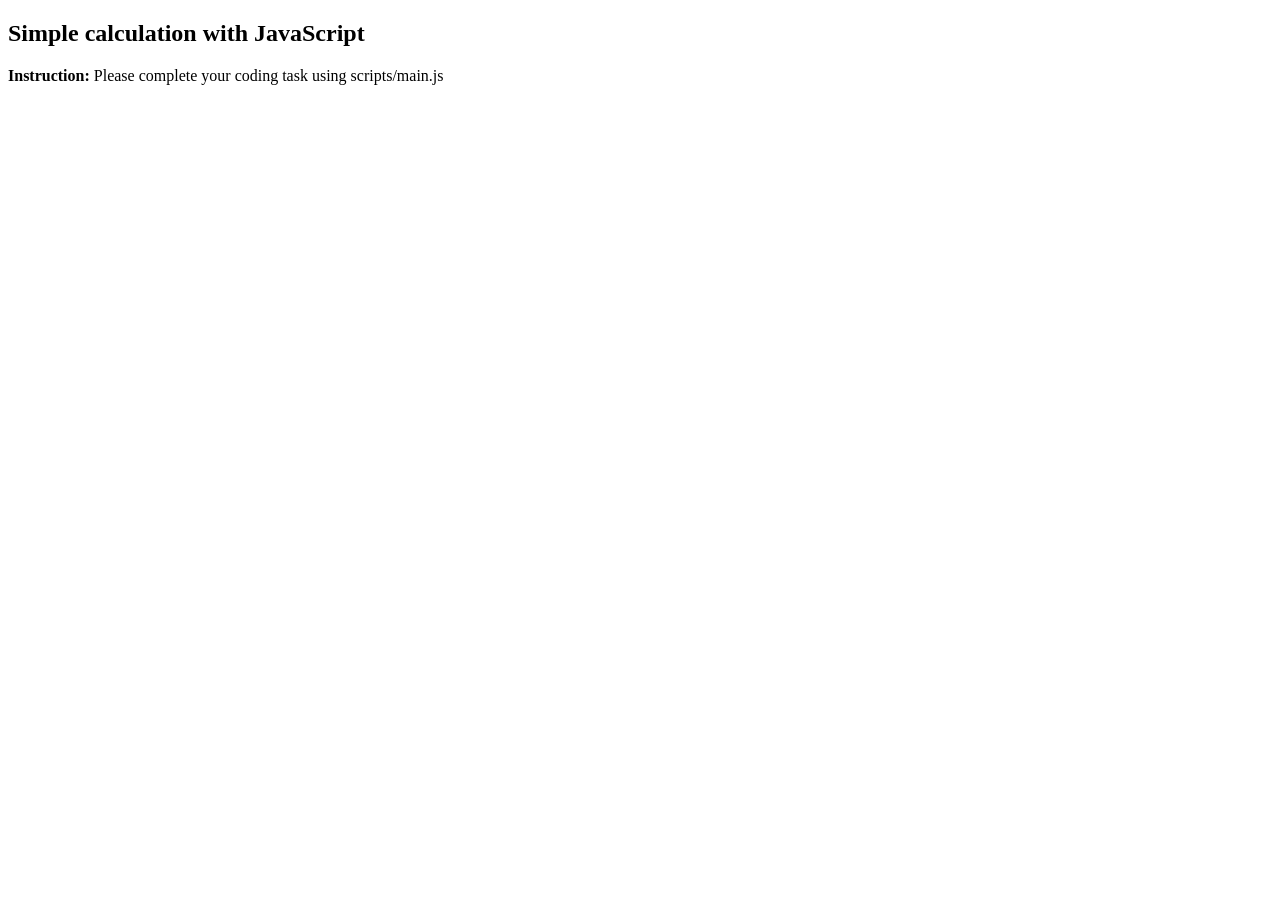
==== index.html @ e71f4c58 "Add files via upload" ====
<!DOCTYPE html>
<html lang="en">
<head>
	<title>IAT339 Week 7 Lab - JavaScript</title>
	<meta charset="UTF-8">
</head>
<body>
	<h2>Simple calculation with JavaScript</h2>
	<p><b>Instruction:</b>&nbsp;Please complete your coding task using scripts/main.js</p>

	<script src="scripts/main.js"></script>
</body>
</html>
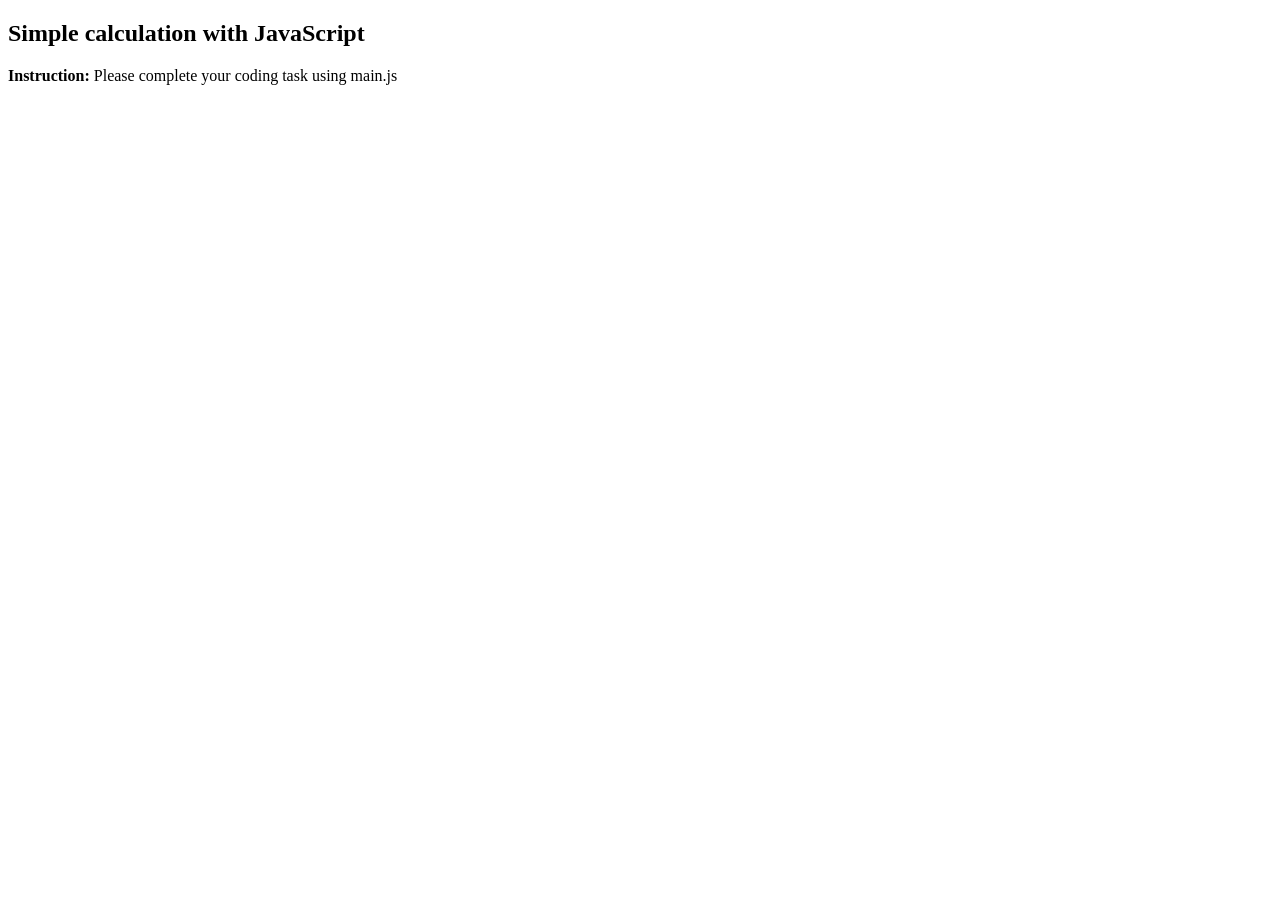
==== commit fcd0c804: "Update index.html" ====
--- a/index.html
+++ b/index.html
@@ -6,8 +6,8 @@
 </head>
 <body>
 	<h2>Simple calculation with JavaScript</h2>
-	<p><b>Instruction:</b>&nbsp;Please complete your coding task using scripts/main.js</p>
+	<p><b>Instruction:</b>&nbsp;Please complete your coding task using main.js</p>
 
-	<script src="scripts/main.js"></script>
+	<script src="main.js"></script>
 </body>
-</html>+</html>
